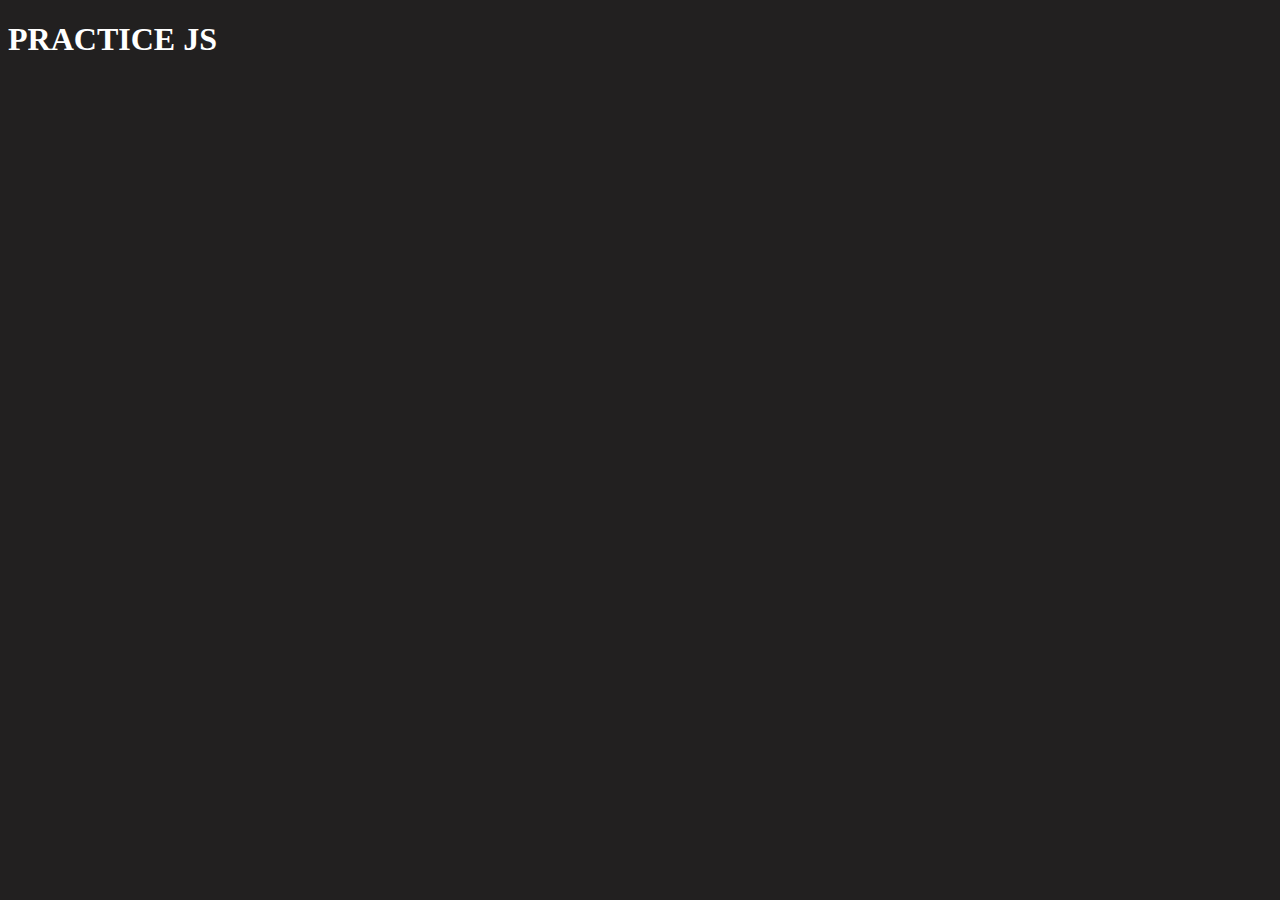
==== Array/index.html @ 542b1664 "check and practice foreach" ====
<!DOCTYPE html>
<html lang="en">
<head>
    <meta charset="UTF-8">
    <meta name="viewport" content="width=device-width, initial-scale=1.0">
    <title>Document</title>
    <link rel="stylesheet" href="style.css">
</head>
<body>
    
    <h1>PRACTICE JS</h1>


    <script src="./script.js"></script>
</body>
</html>
---- Array/style.css ----
body{
    background-color: rgb(34, 32, 32);
    color: white;
}
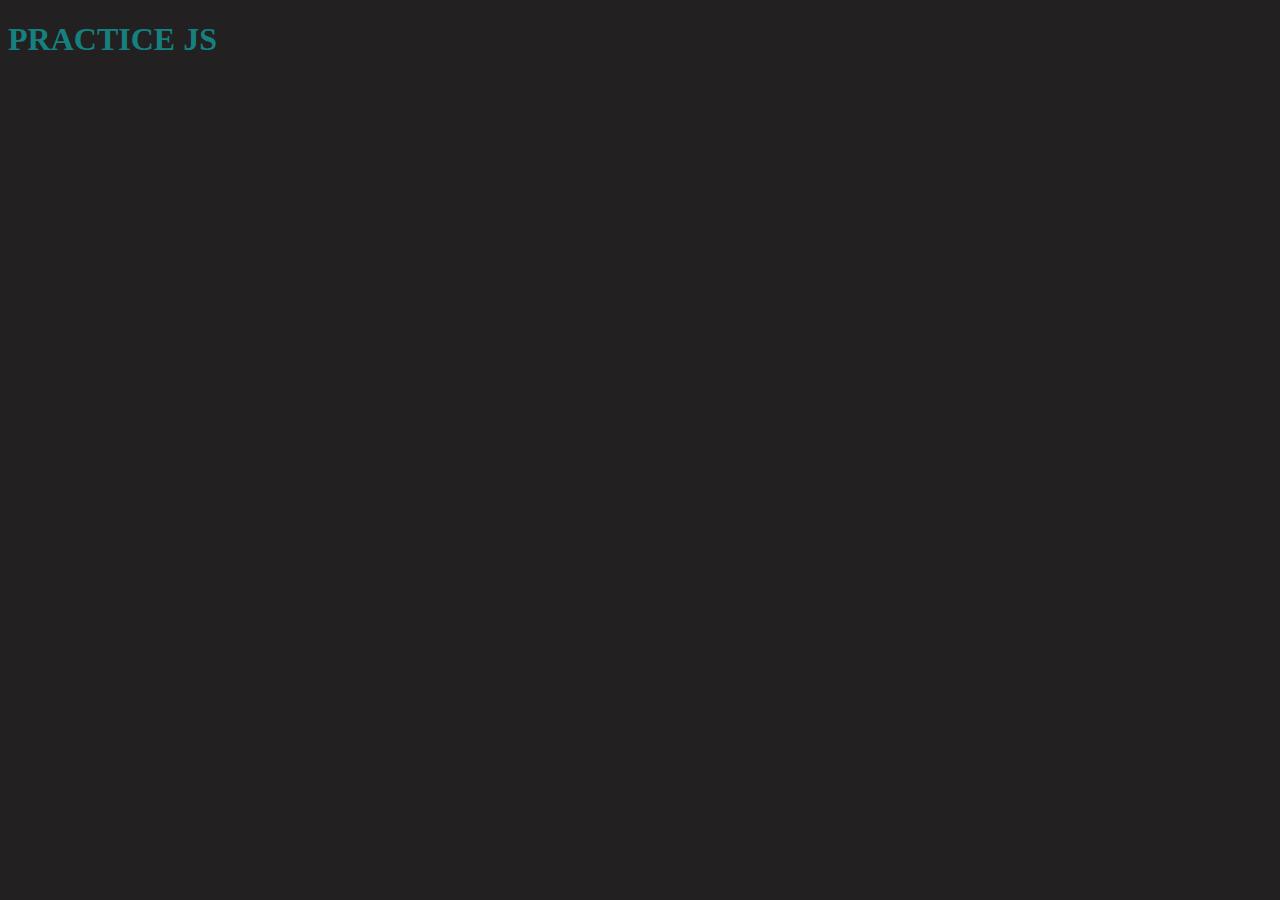
==== commit 6cf83f3d: "practice arrays method map reduce foreach filter" ====
--- a/Array/index.html
+++ b/Array/index.html
@@ -3,7 +3,7 @@
 <head>
     <meta charset="UTF-8">
     <meta name="viewport" content="width=device-width, initial-scale=1.0">
-    <title>Document</title>
+    <title>Arrays | Practice</title>
     <link rel="stylesheet" href="style.css">
 </head>
 <body>
--- a/Array/style.css
+++ b/Array/style.css
@@ -1,4 +1,4 @@
 body{
     background-color: rgb(34, 32, 32);
-    color: white;
+    color: rgb(22, 128, 128);
 }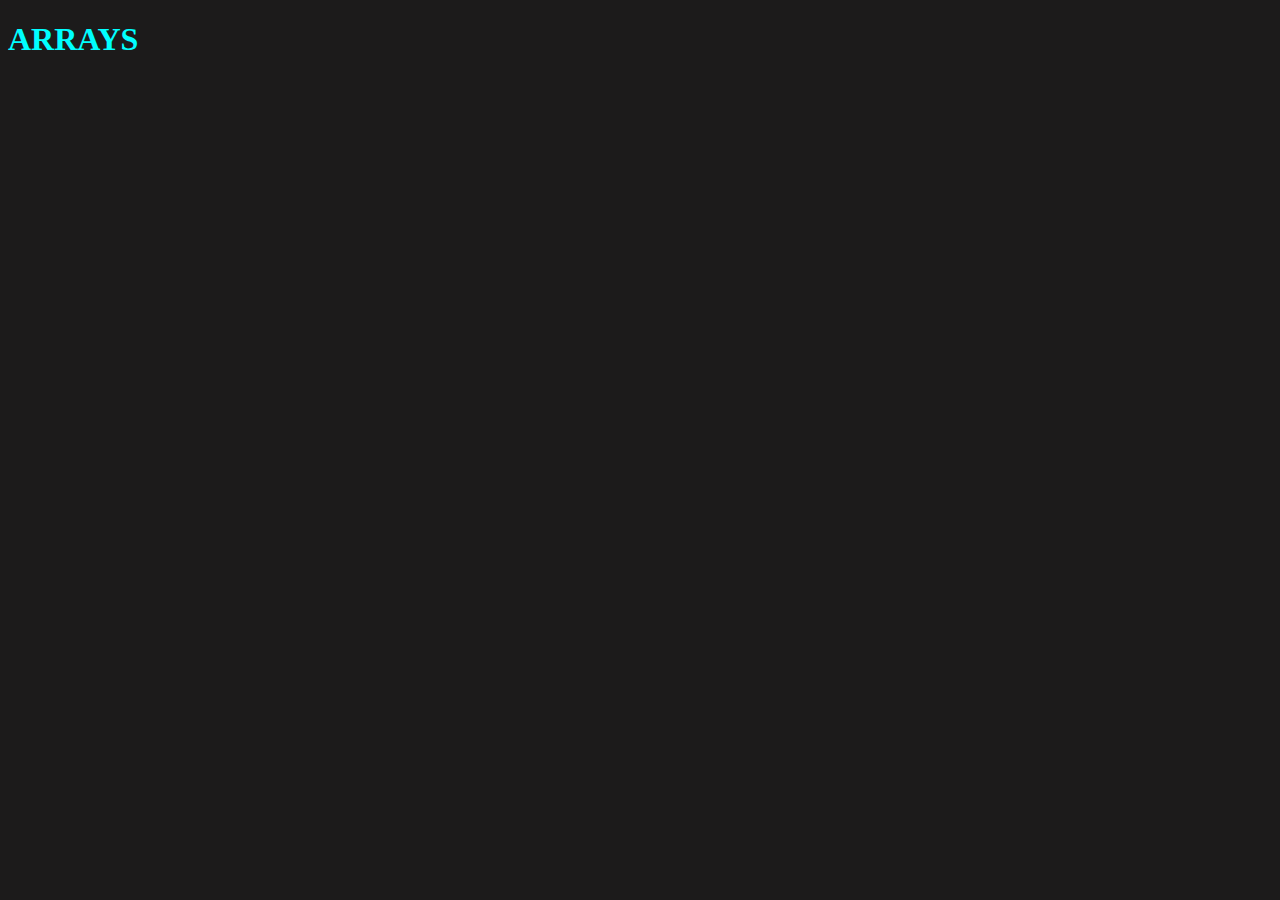
==== commit aba97a29: "change html syntax add some css" ====
--- a/Array/index.html
+++ b/Array/index.html
@@ -3,14 +3,17 @@
 <head>
     <meta charset="UTF-8">
     <meta name="viewport" content="width=device-width, initial-scale=1.0">
-    <title>Arrays | Practice</title>
-    <link rel="stylesheet" href="style.css">
+    <title>Array</title>
+    <style>
+        body{
+            background-color: rgb(28, 27, 27);
+            color: aqua;
+        }
+    </style>
 </head>
 <body>
-    
-    <h1>PRACTICE JS</h1>
+    <h1> ARRAYS </h1>
 
-
-    <script src="./script.js"></script>
+    <script src="/script.js"></script>
 </body>
 </html>